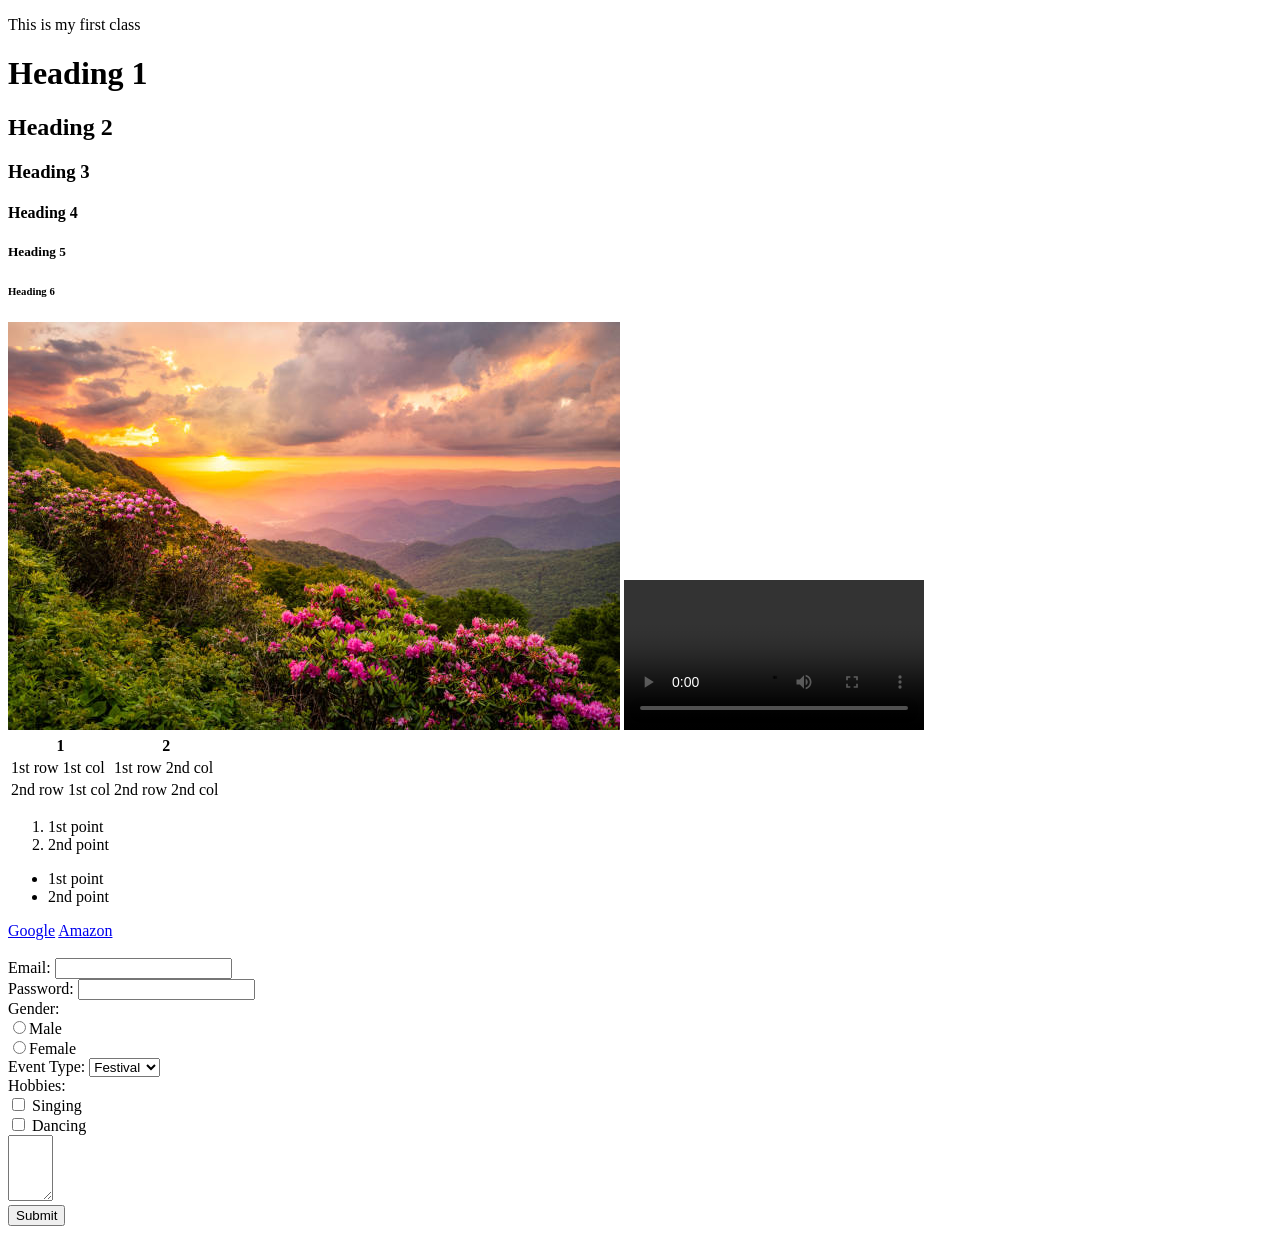
==== index.html @ 11ec2283 "Initial Commit" ====
<!DOCTYPE html>
<html> 
    <head>
        <title> My Website </title>
        <body>
            <p> This is my first class </p>
            <h1> Heading 1</h1>
            <h2> Heading 2</h2>
            <h3> Heading 3</h3>
            <h4> Heading 4</h4>
            <h5> Heading 5</h5>
            <h6> Heading 6</h6>
            <img src = "nature.jpg">
            <video controls>
                <source src = "video.mp4" type = "video/mp4">
            </video>
            <div>
            <table>
                <tr> 
                    <th>1</th>
                    <th>2</th>
                </tr>
                <tr> 
                    <td>1st row 1st col</td>
                    <td>1st row 2nd col</td>
                </tr>
                <tr>
                    <td>2nd row 1st col</td>
                    <td>2nd row 2nd col</td>
                </tr>
            </table>
            <ol>
                <li>1st point</li>
                <li>2nd point</li>
            </ol>
            <ul>
                <li>1st point</li>
                <li>2nd point</li>
            </ul>
            <header></header>
            <footer></footer>
            <nav>
                <a href = "https://google.com">Google</a>
                <a href = "https://amazon.in">Amazon</a>
            </nav>
            <br>
            <form>
                <label>Email:</label>
                <input type = "email"><br>
                <label> Password: </label>
                <input type = "password"> <br>
                <label> Gender: </label><br>
                <input type = "radio" name = "gender" >Male<br> 
                <input type = "radio" name = "gender" >Female<br>
                <label>Event Type:</label>
                <select>
                    <option>Festival</option>
                    <option>Birthday</option>
                    <option>Other</option>
                </select> <br>
                <label>Hobbies:</label><br>
                <input type = "checkbox" name = "hobbies"> Singing <br>
                <input type = "checkbox" name = "hobbies"> Dancing <br>
                <textarea rows = "4" cols="3"></textarea><br>
                <button> Submit </button>
            </form>
            </div>
        </body>
    </head>
</html>
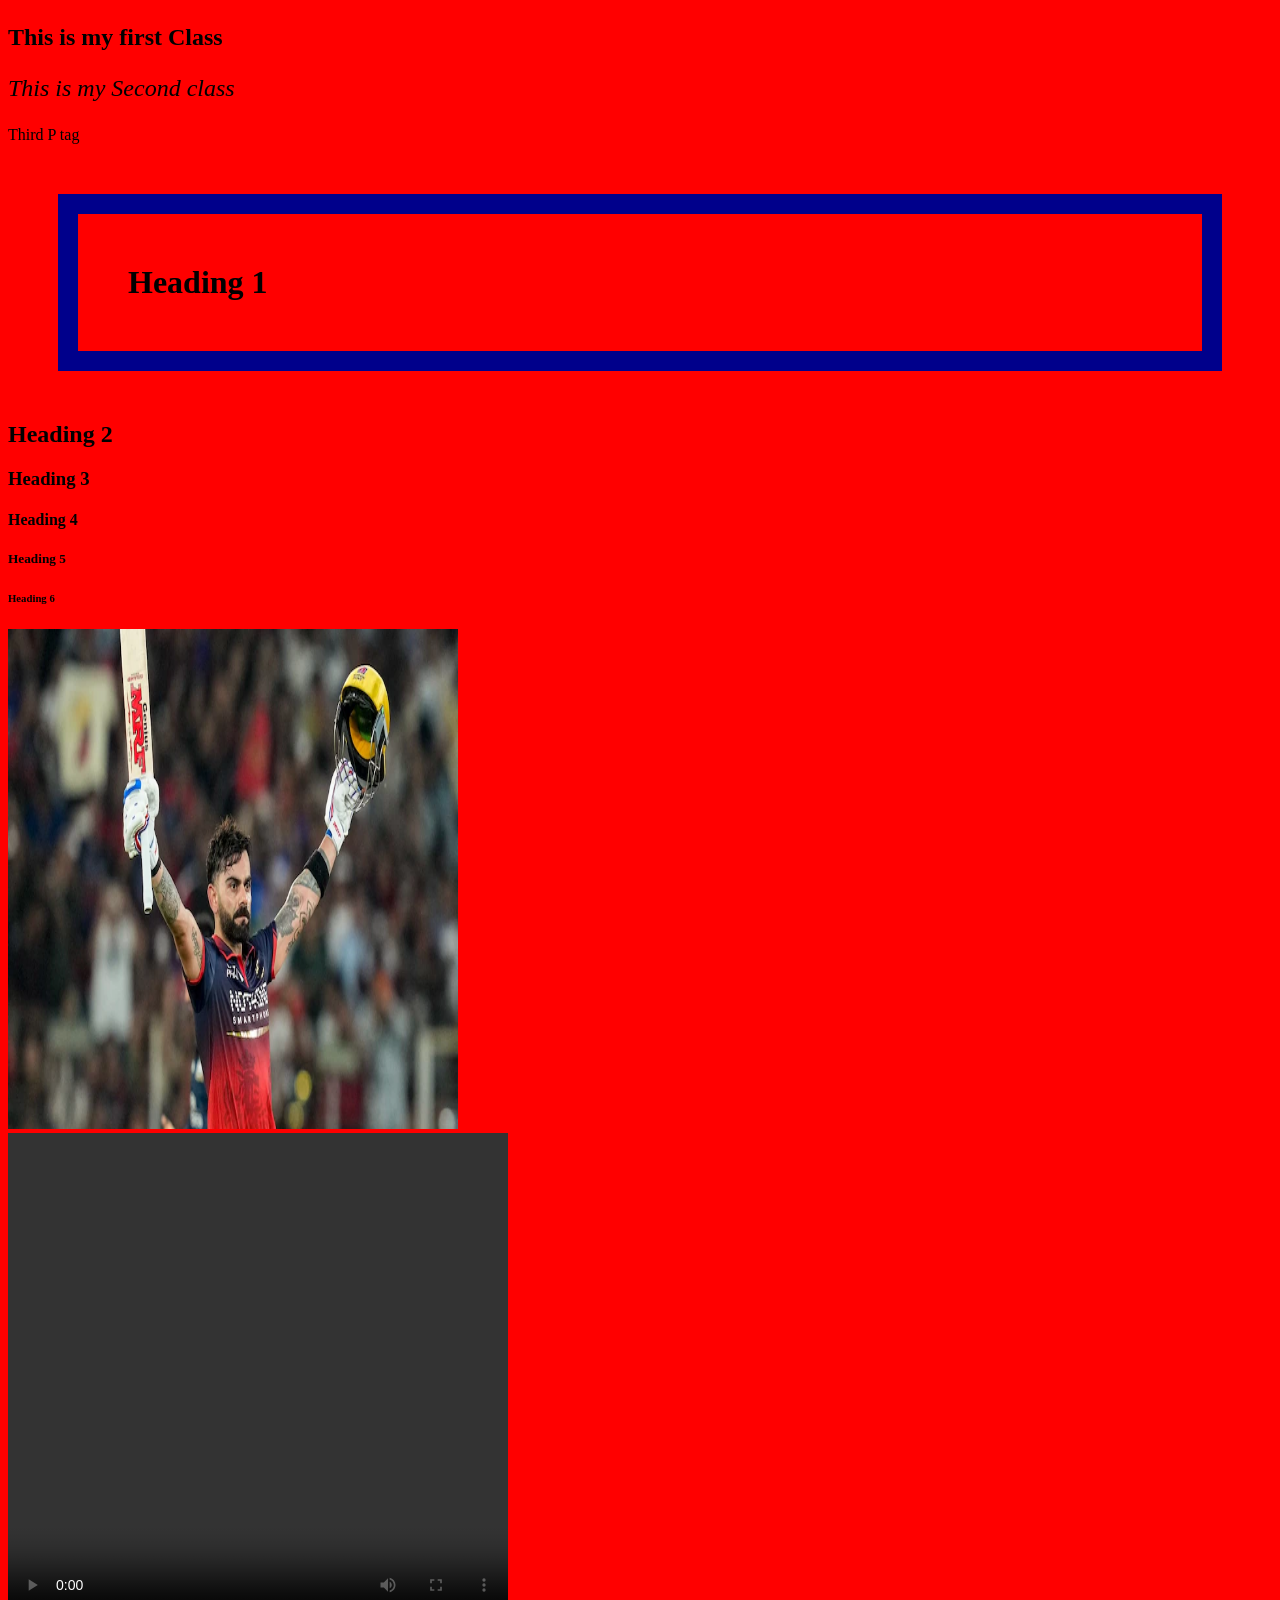
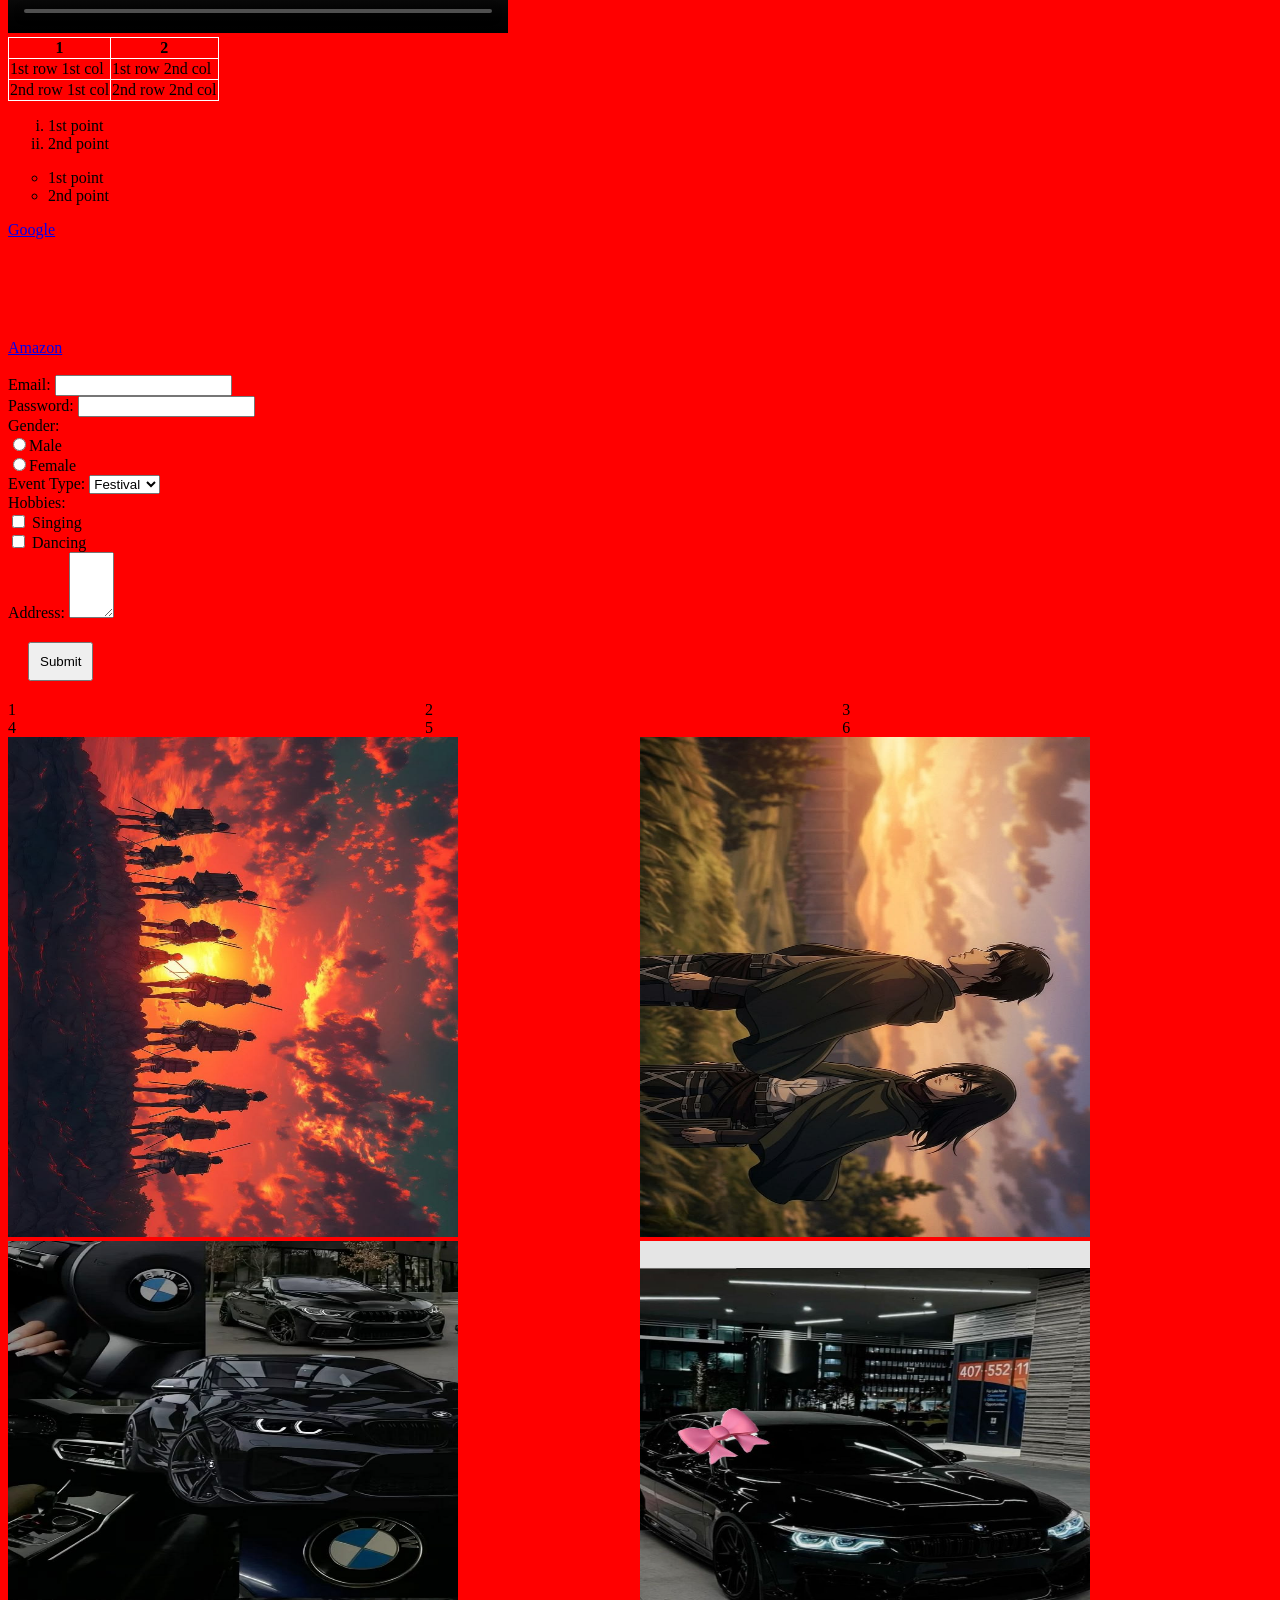
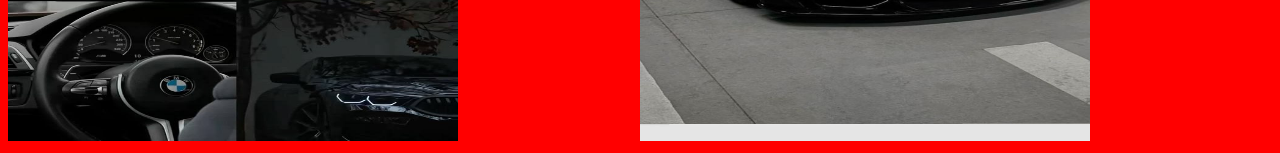
==== commit 5255604b: "CSS - flexbox & grid" ====
--- a/index.html
+++ b/index.html
@@ -2,18 +2,26 @@
 <html> 
     <head>
         <title> My Website </title>
+        <link rel = "stylesheet" href="new.css">
         <body>
-            <p> This is my first class </p>
+            <p id = "p1" class="pclass"> This is my first Class</p>
+            <p id = "p2" class="pclass"> This is my Second class</p>
+            <p> Third P tag</p>
             <h1> Heading 1</h1>
             <h2> Heading 2</h2>
             <h3> Heading 3</h3>
             <h4> Heading 4</h4>
             <h5> Heading 5</h5>
             <h6> Heading 6</h6>
-            <img src = "nature.jpg">
-            <video controls>
-                <source src = "video.mp4" type = "video/mp4">
+            
+            <div>
+                <img src = "virat.webp">
+            </div>
+            <div>
+                <video controls>
+                <source src = "Attackontitan.mp4" type = "Attackontitan/mp4">
             </video>
+            </div>
             <div>
             <table>
                 <tr> 
@@ -61,10 +69,32 @@
                 <label>Hobbies:</label><br>
                 <input type = "checkbox" name = "hobbies"> Singing <br>
                 <input type = "checkbox" name = "hobbies"> Dancing <br>
+                <label> Address: </label>
                 <textarea rows = "4" cols="3"></textarea><br>
                 <button> Submit </button>
             </form>
+            <div class="grid">
+                <div id="one">1</div>
+                <div id="two">2</div>
+                <div id="three">3</div>
+                <div id="four">4</div>
+                <div id="five">5</div>
+                <div id="six">6</div>
+            </div>
+            <div class="festivals">
+                <div id="festival1">
+                    <img src="aot.jpg">
+                </div>
+                <div id="festival2">
+                    <img src="eren.jpg">
+                </div>
+                <div id="festival3">
+                    <img src="bmw.jpg">
+                </div>
+                <div id="festival4">
+                    <img src="car.jpg">
+                </div>
             </div>
         </body>
-    </head>
+
 </html>
--- a/new.css
+++ b/new.css
@@ -0,0 +1,76 @@
+body{
+    color: black;
+    background-color: red;
+    font-family: 'Lucida Sans', 'Lucida Sans Regular';
+}
+/*p{
+    font-style: italic;
+    font-size: xx-large;
+    font-weight: bolder;
+}*/
+img{
+    height:500px;
+    width:450px;
+}
+video{
+    height:500px;
+    width:500px;
+}
+ol{
+    list-style-type:lower-roman;
+}
+ul{
+    list-style-type:circle;
+}
+table, th, td{
+    border: 1px solid white;
+    border-collapse:collapse;
+}
+h1{
+    padding:50px;
+    border:20px solid darkblue;
+    margin:50px;
+}
+button:hover{
+    background-color: green;
+    border-radius:5px;
+}
+button{
+    padding:10px;
+    margin:20px;
+}
+nav{
+    display:flex;
+    flex-direction:column;
+    gap:100px;
+}
+#p1{
+    font-style: normal;
+    font-weight:bolder;
+}
+#p2{
+    font-style: italic;
+}
+.pclass{
+    font-size:x-large;
+}
+.grid{
+    display:grid;
+    grid-template-columns: 33% 33% 33%;
+}
+.festivals{
+    display:grid;
+    grid-template-columns: 50% 50%;
+}
+#festival1{
+    grid-row:1/2;
+}
+#festival2{
+    grid-row:1/2;
+}
+#festival3{
+    grid-row:2/3;
+}
+#festival4{
+    grid-row:2/3;
+}
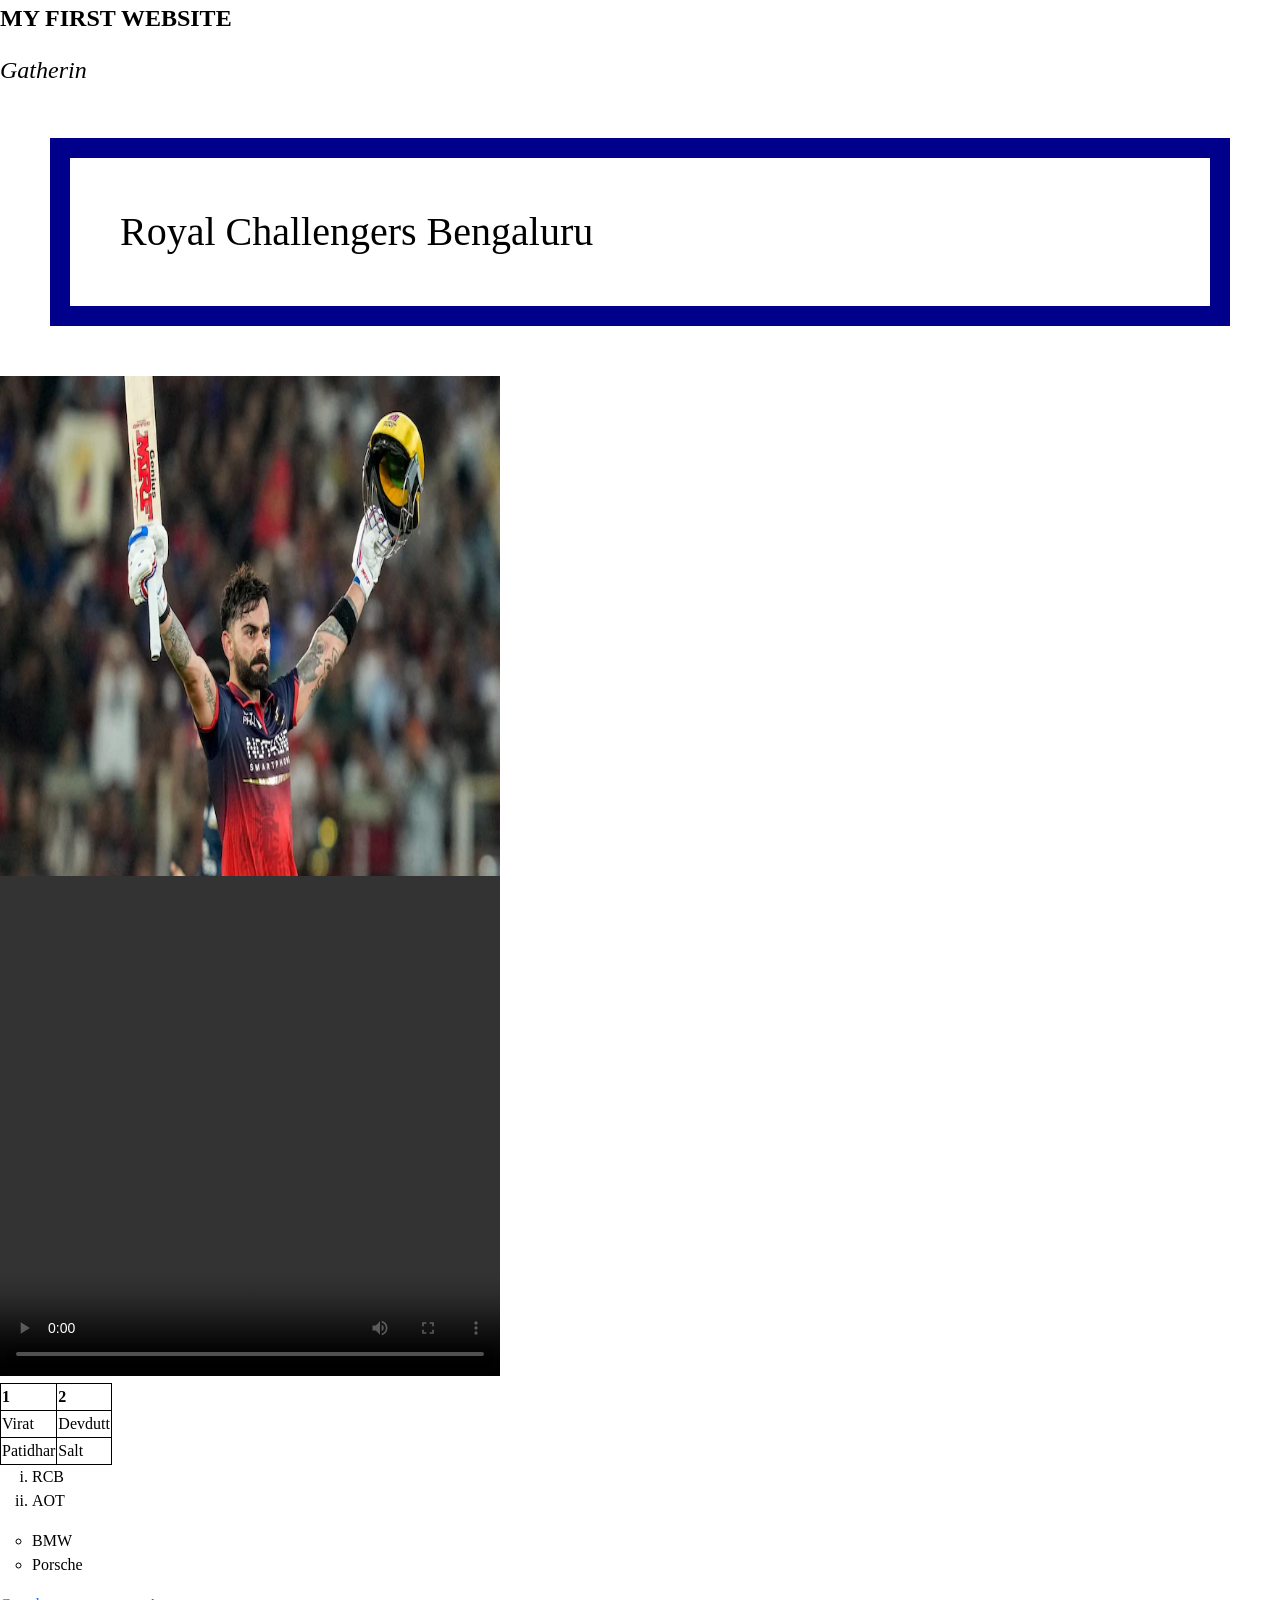
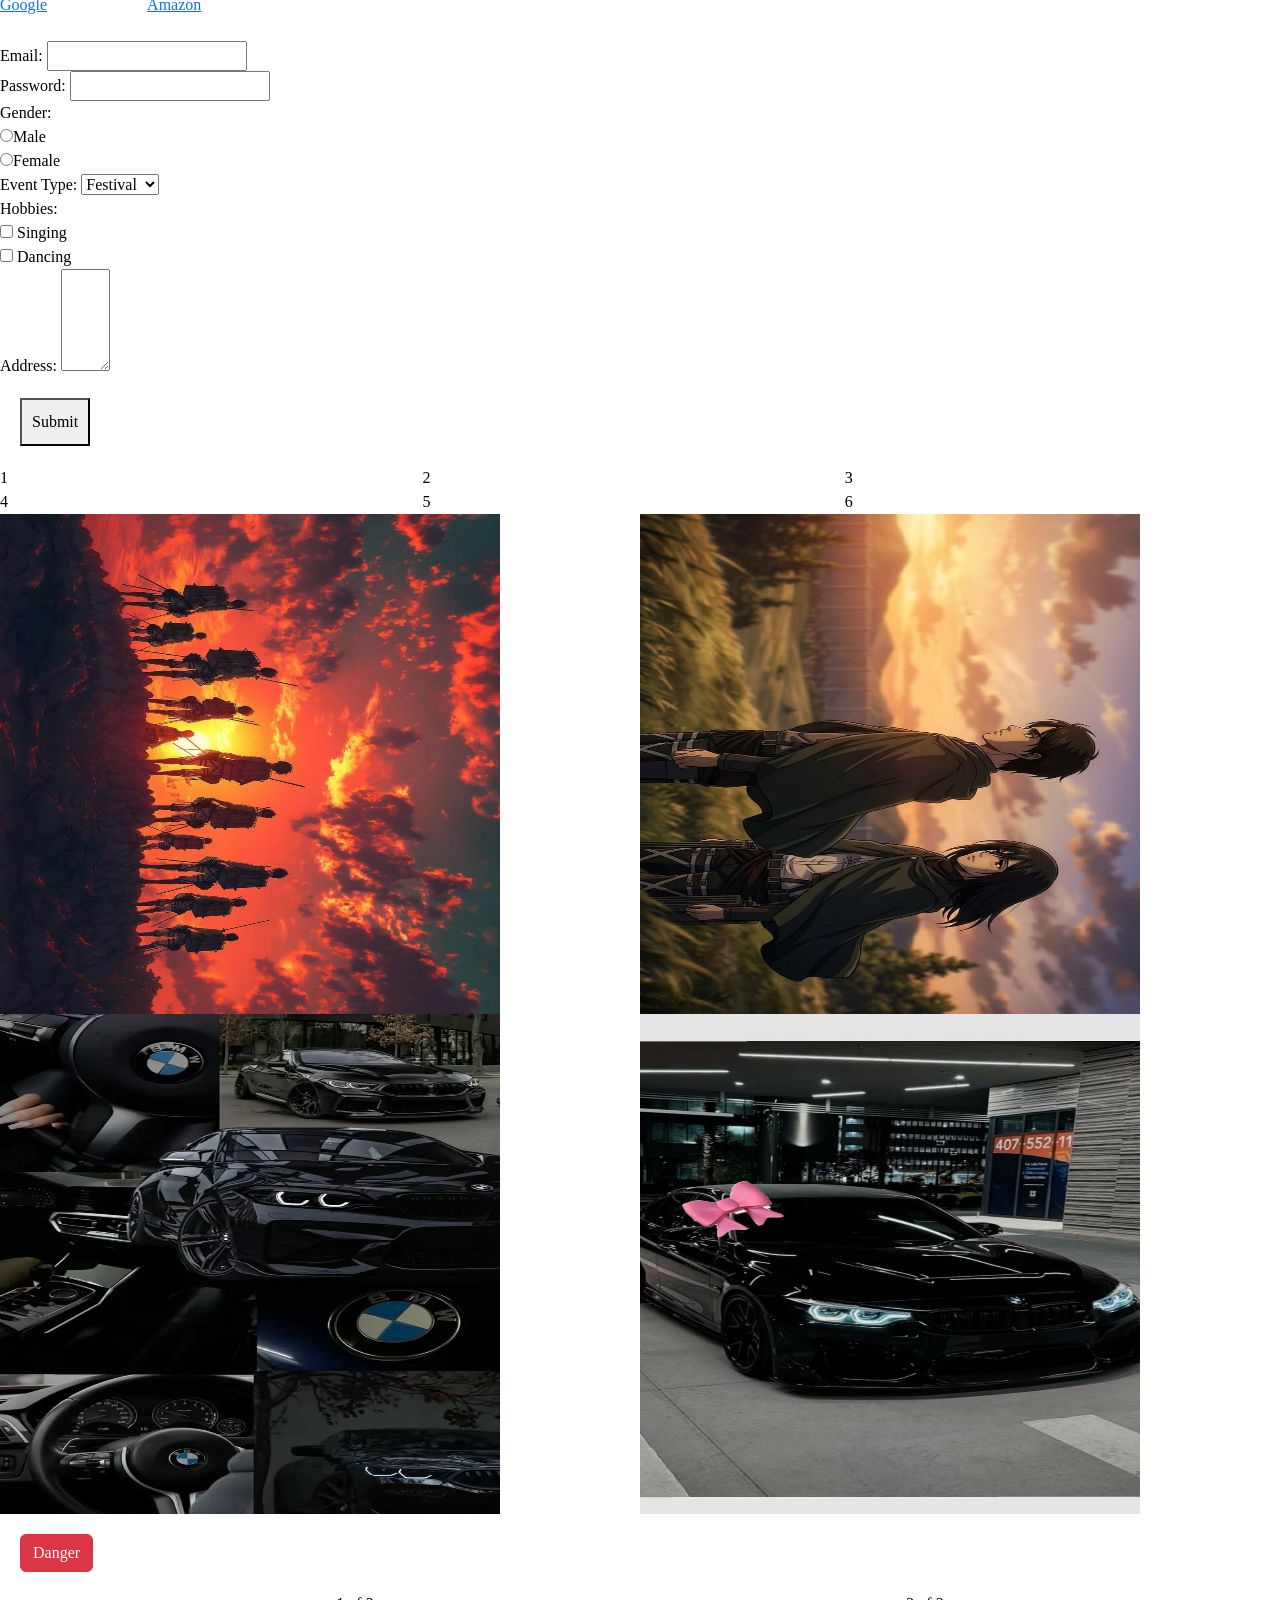
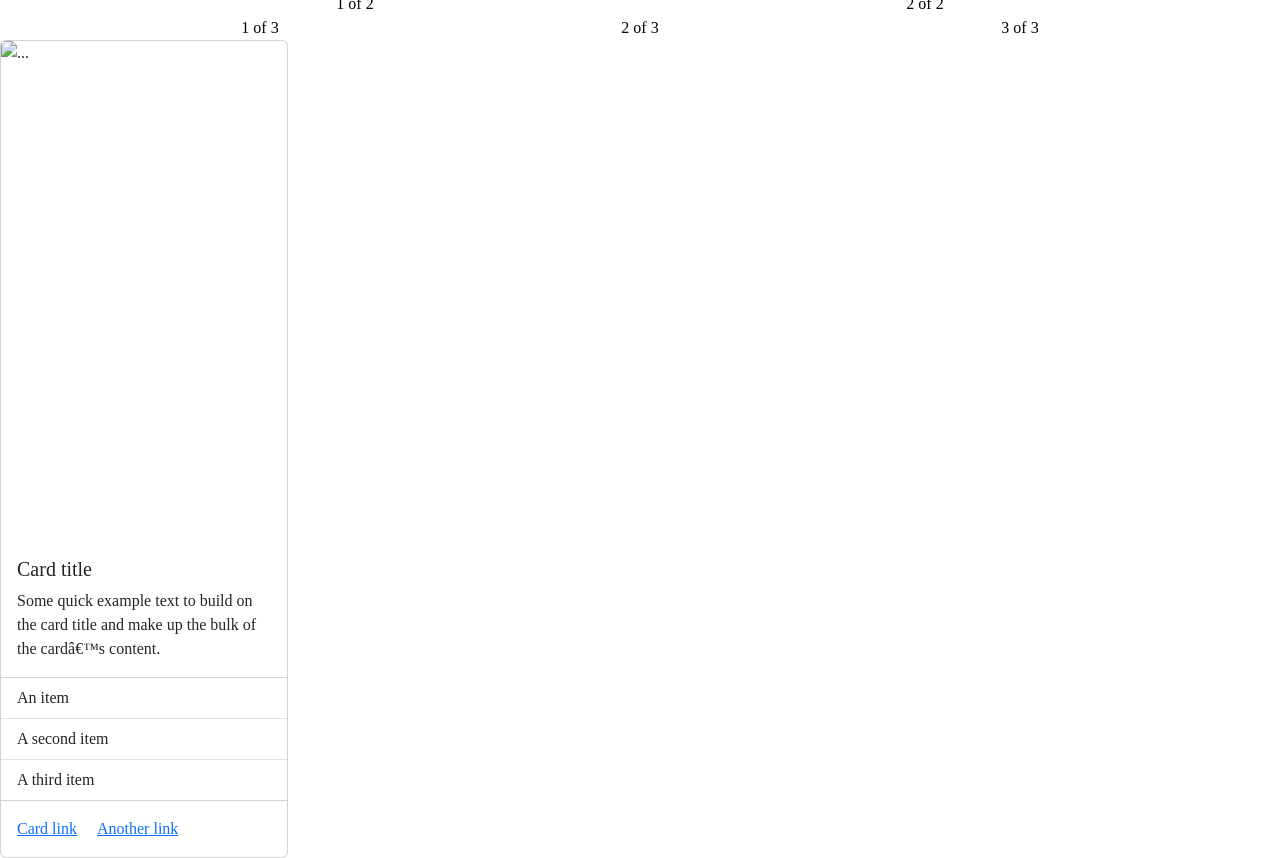
==== commit 9dbf4f39: "Responsive Design" ====
--- a/index.html
+++ b/index.html
@@ -1,25 +1,20 @@
 <!DOCTYPE html>
 <html> 
     <head>
+        <meta name = "viewport" content="width=device-width, initial-scale=1.0">
+        <link href="https://cdn.jsdelivr.net/npm/bootstrap@5.3.8/dist/css/bootstrap.min.css" rel="stylesheet" integrity="sha384-sRIl4kxILFvY47J16cr9ZwB07vP4J8+LH7qKQnuqkuIAvNWLzeN8tE5YBujZqJLB" crossorigin="anonymous">
         <title> My Website </title>
         <link rel = "stylesheet" href="new.css">
         <body>
-            <p id = "p1" class="pclass"> This is my first Class</p>
-            <p id = "p2" class="pclass"> This is my Second class</p>
-            <p> Third P tag</p>
-            <h1> Heading 1</h1>
-            <h2> Heading 2</h2>
-            <h3> Heading 3</h3>
-            <h4> Heading 4</h4>
-            <h5> Heading 5</h5>
-            <h6> Heading 6</h6>
-            
+            <p id = "p1" class="pclass"> MY FIRST WEBSITE </p>
+            <p id = "p2" class="pclass">Gatherin</p>
+            <h1> Royal Challengers Bengaluru</h1>
             <div>
                 <img src = "virat.webp">
             </div>
             <div>
                 <video controls>
-                <source src = "Attackontitan.mp4" type = "Attackontitan/mp4">
+                <source src = "attackontitan.mp4" type = "video/mp4">
             </video>
             </div>
             <div>
@@ -29,21 +24,21 @@
                     <th>2</th>
                 </tr>
                 <tr> 
-                    <td>1st row 1st col</td>
-                    <td>1st row 2nd col</td>
+                    <td>Virat</td>
+                    <td>Devdutt</td>
                 </tr>
                 <tr>
-                    <td>2nd row 1st col</td>
-                    <td>2nd row 2nd col</td>
+                    <td>Patidhar</td>
+                    <td>Salt</td>
                 </tr>
             </table>
             <ol>
-                <li>1st point</li>
-                <li>2nd point</li>
+                <li>RCB</li>
+                <li>AOT</li>
             </ol>
             <ul>
-                <li>1st point</li>
-                <li>2nd point</li>
+                <li>BMW</li>
+                <li>Porsche</li>
             </ul>
             <header></header>
             <footer></footer>
@@ -95,6 +90,43 @@
                     <img src="car.jpg">
                 </div>
             </div>
+            <button type="button" class="btn btn-danger">Danger</button>
+            <div class="container text-center">
+  <div class="row">
+    <div class="col">
+      1 of 2
+    </div>
+    <div class="col">
+      2 of 2
+    </div>
+  </div>
+  <div class="row">
+    <div class="col">
+      1 of 3
+    </div>
+    <div class="col">
+      2 of 3
+    </div>
+    <div class="col">
+      3 of 3
+    </div>
+  </div>
+</div>
+<div class="card" style="width: 18rem;">
+  <img src="..." class="card-img-top" alt="...">
+  <div class="card-body">
+    <h5 class="card-title">Card title</h5>
+    <p class="card-text">Some quick example text to build on the card title and make up the bulk of the card’s content.</p>
+  </div>
+  <ul class="list-group list-group-flush">
+    <li class="list-group-item">An item</li>
+    <li class="list-group-item">A second item</li>
+    <li class="list-group-item">A third item</li>
+  </ul>
+  <div class="card-body">
+    <a href="#" class="card-link">Card link</a>
+    <a href="#" class="card-link">Another link</a>
+  </div>
+</div>
         </body>
-
 </html>
--- a/new.css
+++ b/new.css
@@ -1,6 +1,5 @@
 body{
     color: black;
-    background-color: red;
     font-family: 'Lucida Sans', 'Lucida Sans Regular';
 }
 /*p{
@@ -10,7 +9,13 @@
 }*/
 img{
     height:500px;
-    width:450px;
+    width:500px;
+}
+@media (max-width:600px){
+    img{
+        height:auto;
+        width:100%;
+    }
 }
 video{
     height:500px;
@@ -23,7 +28,7 @@
     list-style-type:circle;
 }
 table, th, td{
-    border: 1px solid white;
+    border: 1px solid black;
     border-collapse:collapse;
 }
 h1{
@@ -32,7 +37,7 @@
     margin:50px;
 }
 button:hover{
-    background-color: green;
+    background-color: aqua;
     border-radius:5px;
 }
 button{
@@ -43,6 +48,13 @@
     display:flex;
     flex-direction:column;
     gap:100px;
+}
+@media (min-width:1024px){
+    nav{
+        display: flex;
+        flex-direction: row;
+        gap:100px;
+    }
 }
 #p1{
     font-style: normal;
@@ -56,11 +68,16 @@
 }
 .grid{
     display:grid;
-    grid-template-columns: 33% 33% 33%;
 }
 .festivals{
     display:grid;
     grid-template-columns: 50% 50%;
+}
+@media (min-width:1024px){
+    .grid{
+        display:grid;
+        grid-template-columns: 33% 33% 33%;
+    }
 }
 #festival1{
     grid-row:1/2;
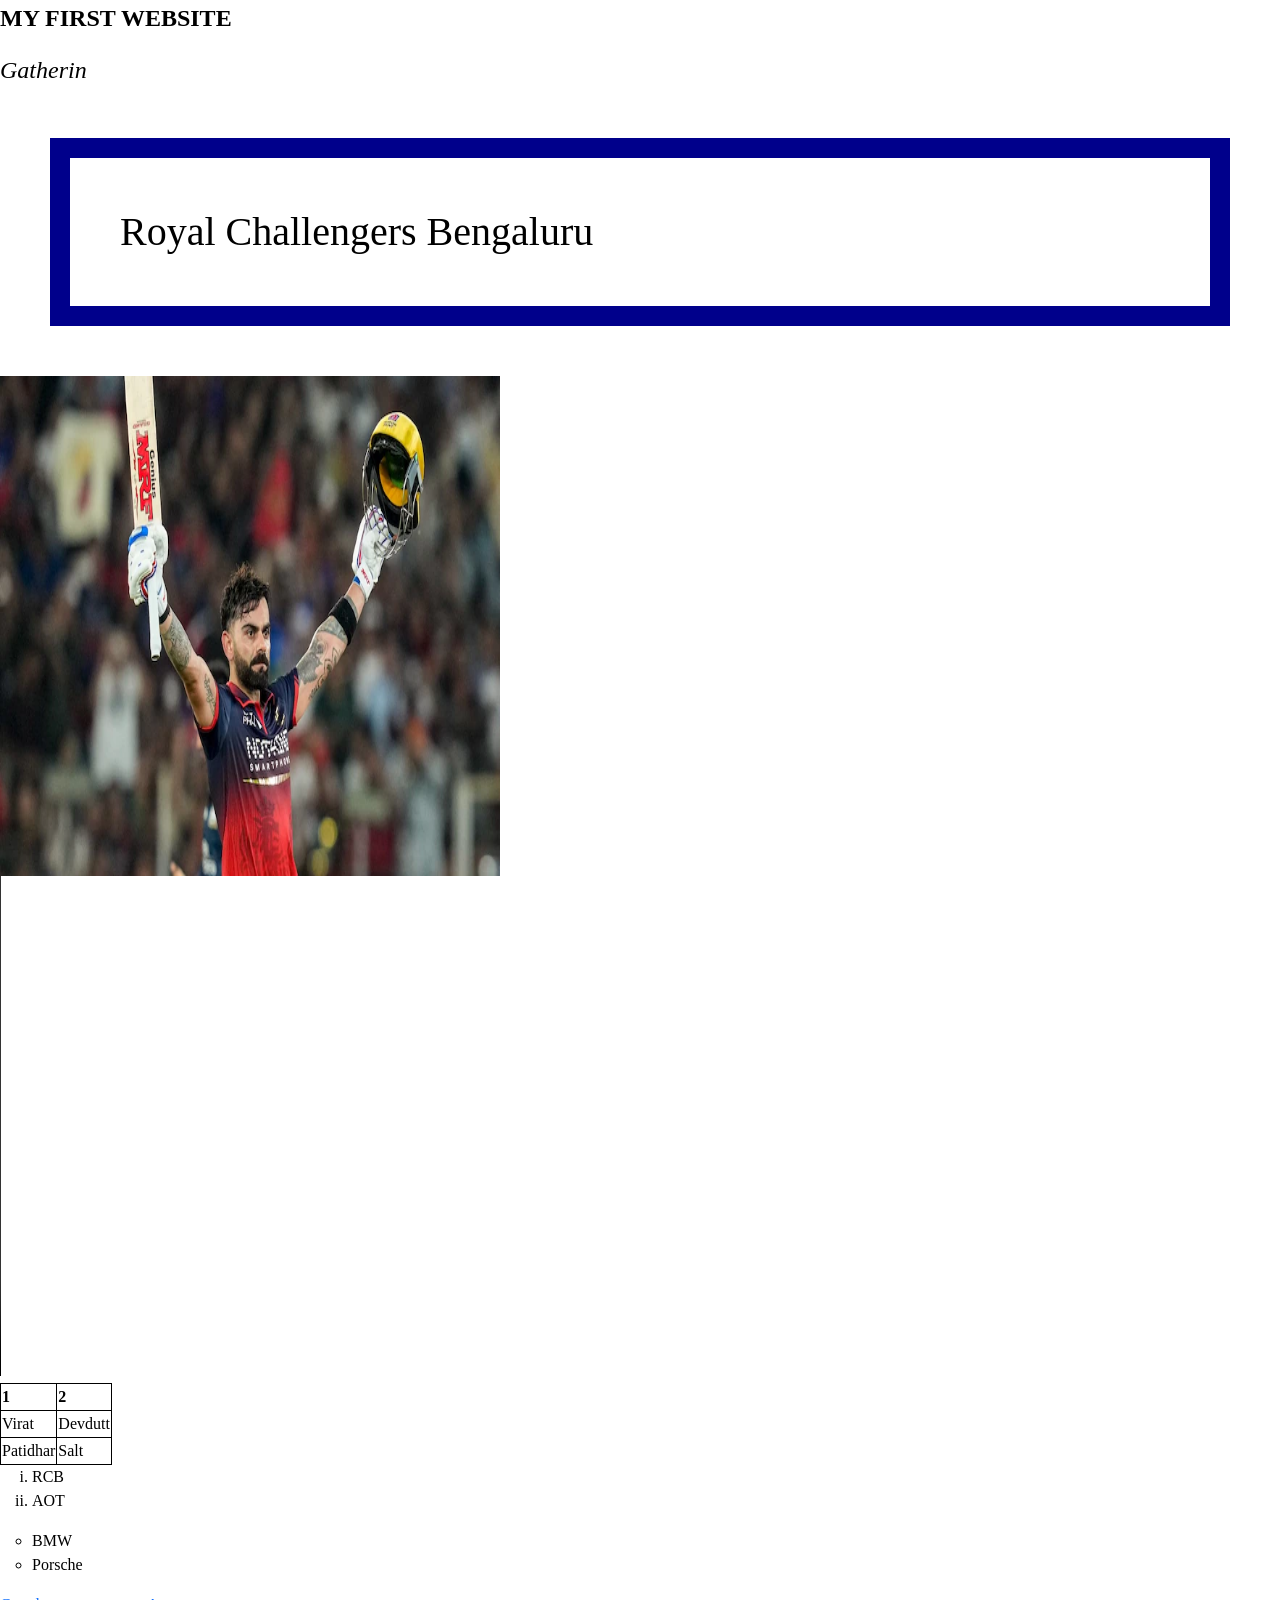
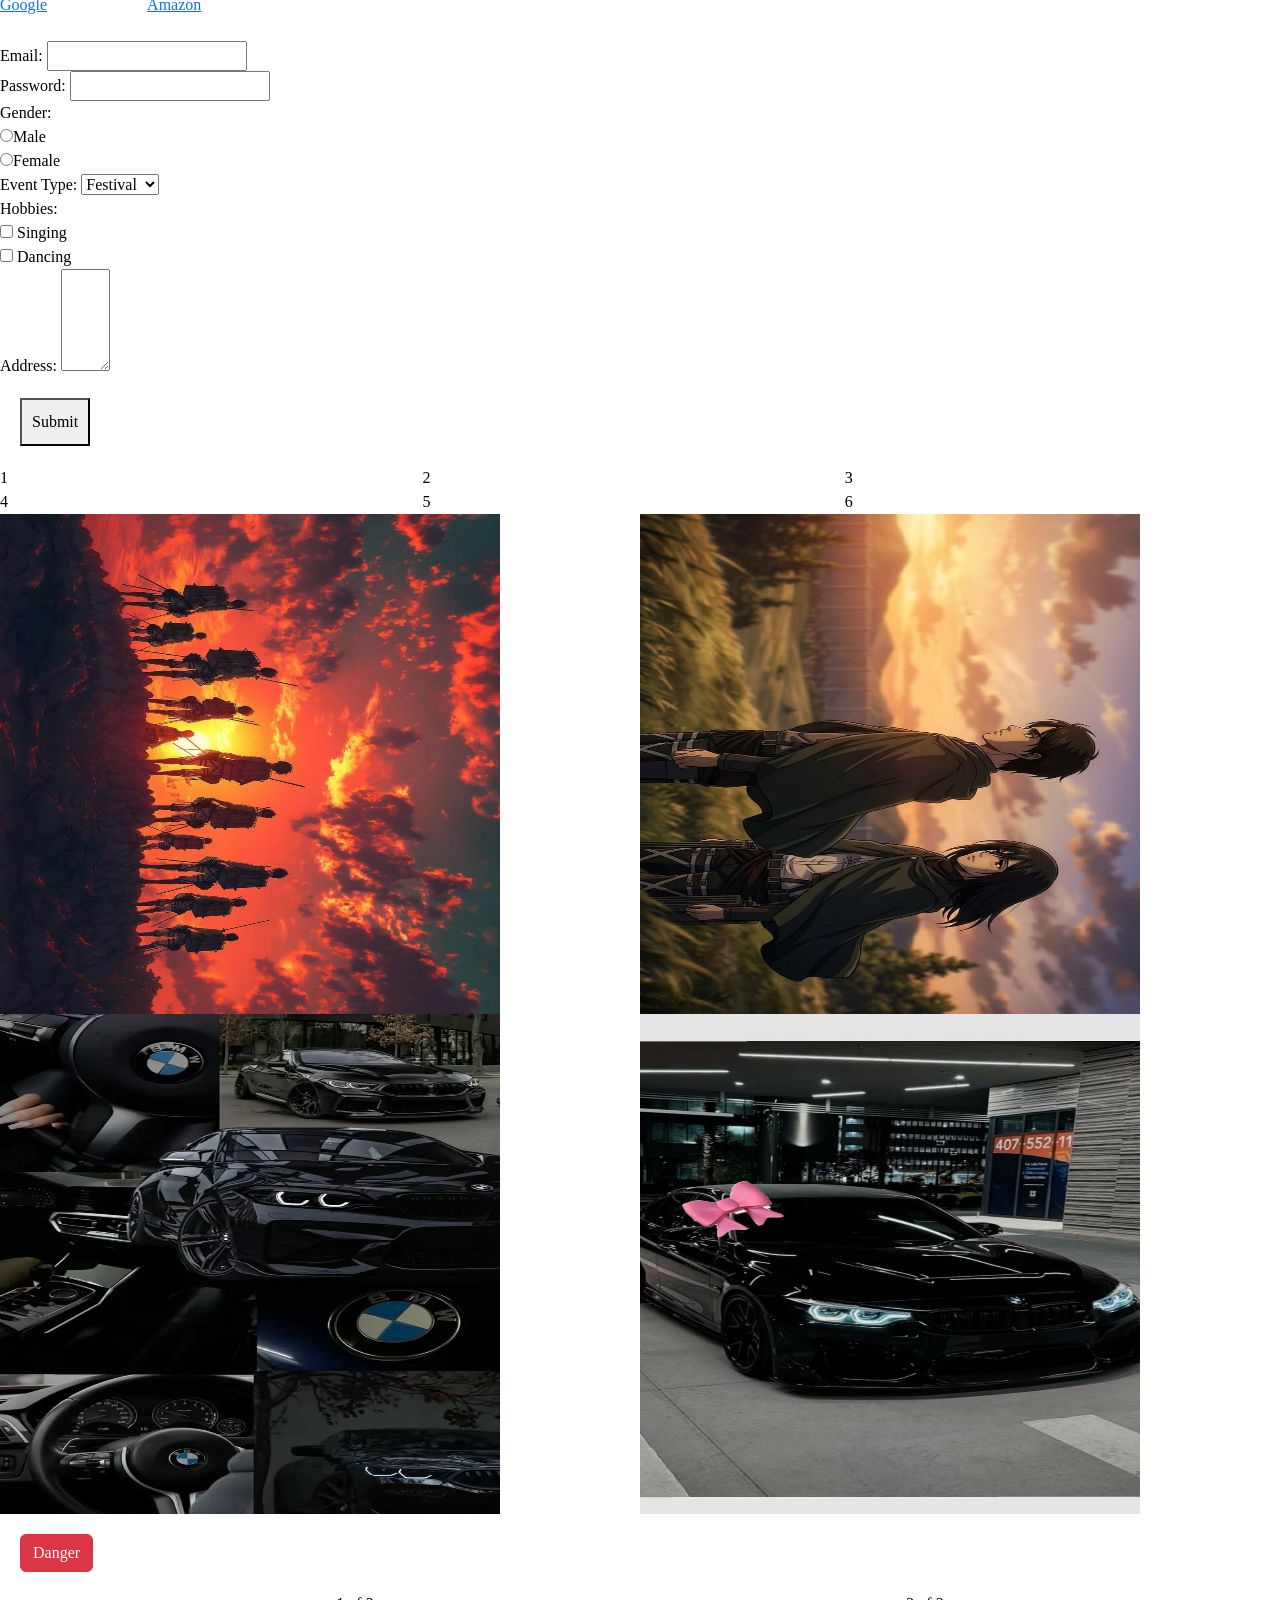
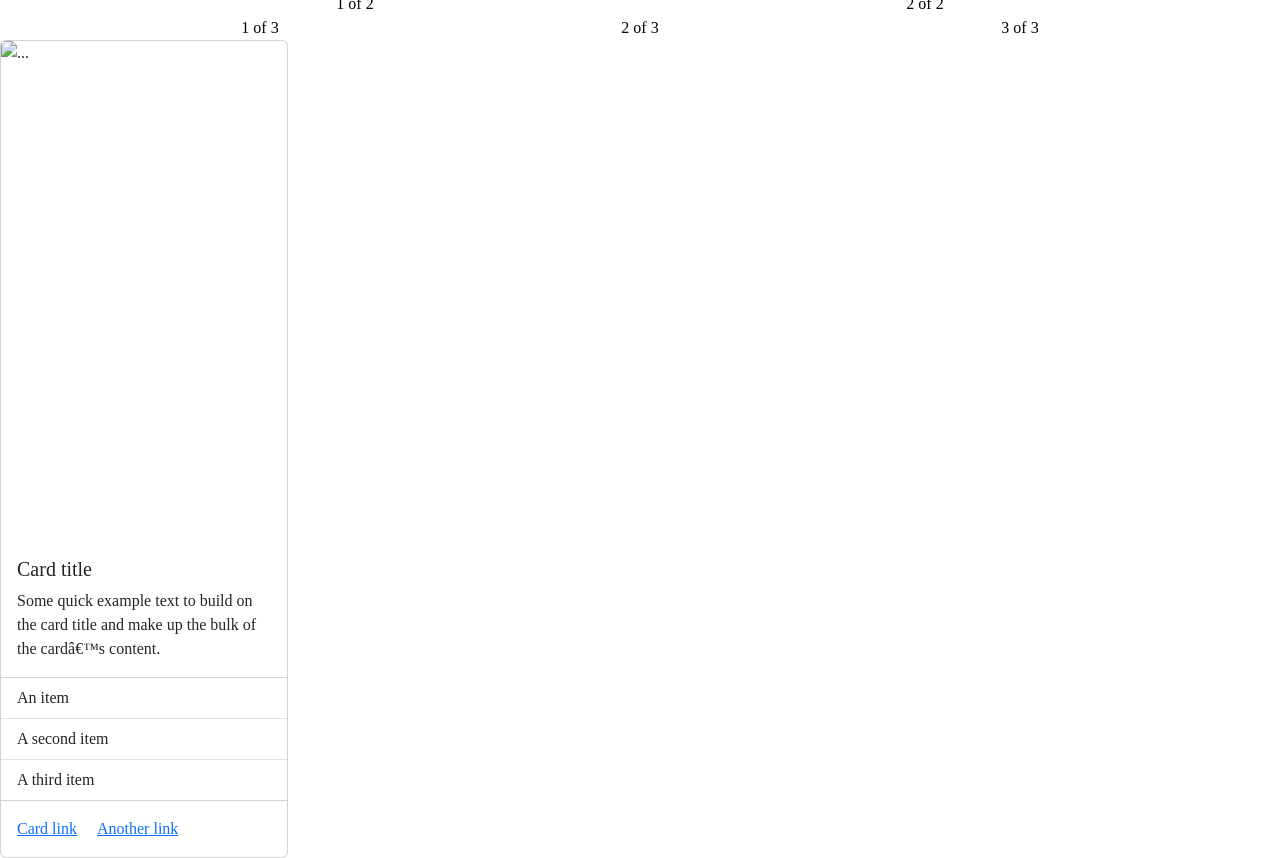
==== commit 985b8c8c: "Responsive Design" ====
--- a/index.html
+++ b/index.html
@@ -92,7 +92,7 @@
             </div>
             <button type="button" class="btn btn-danger">Danger</button>
             <div class="container text-center">
-  <div class="row">
+    <div class="row">
     <div class="col">
       1 of 2
     </div>
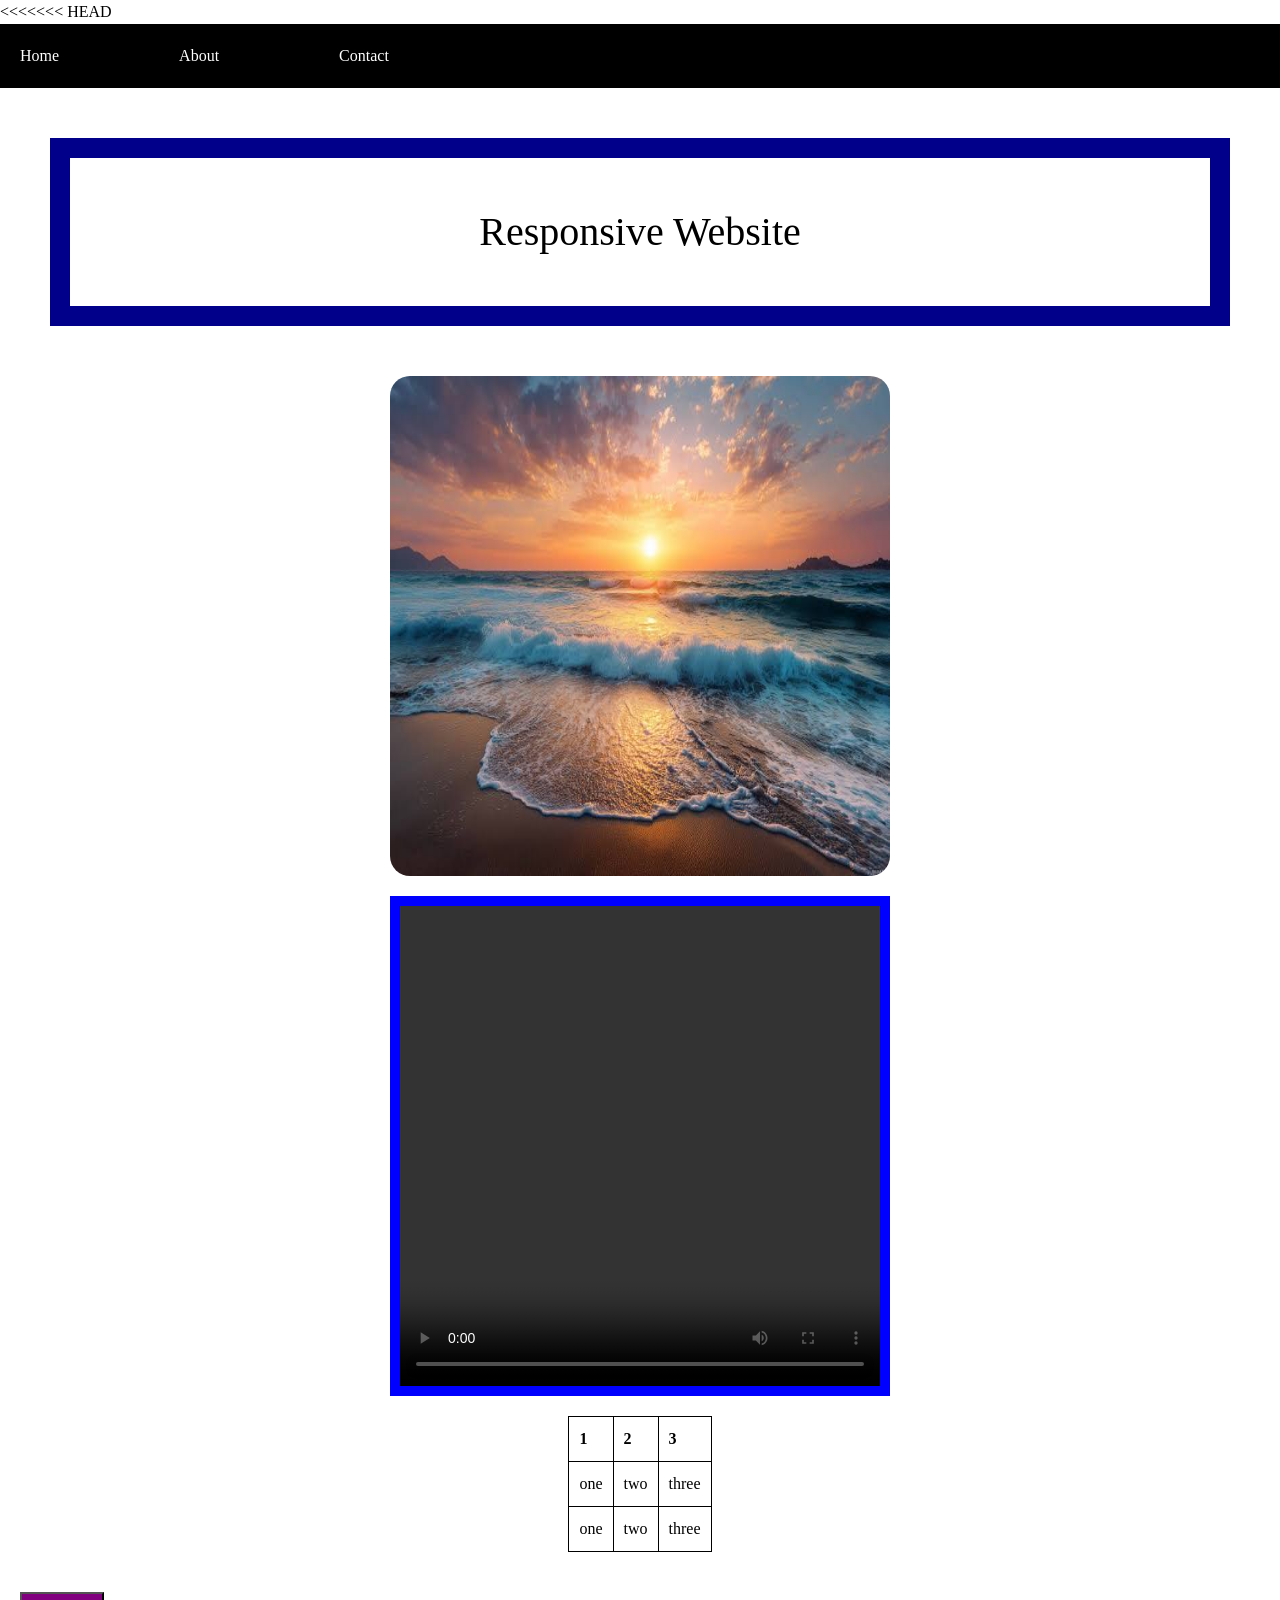
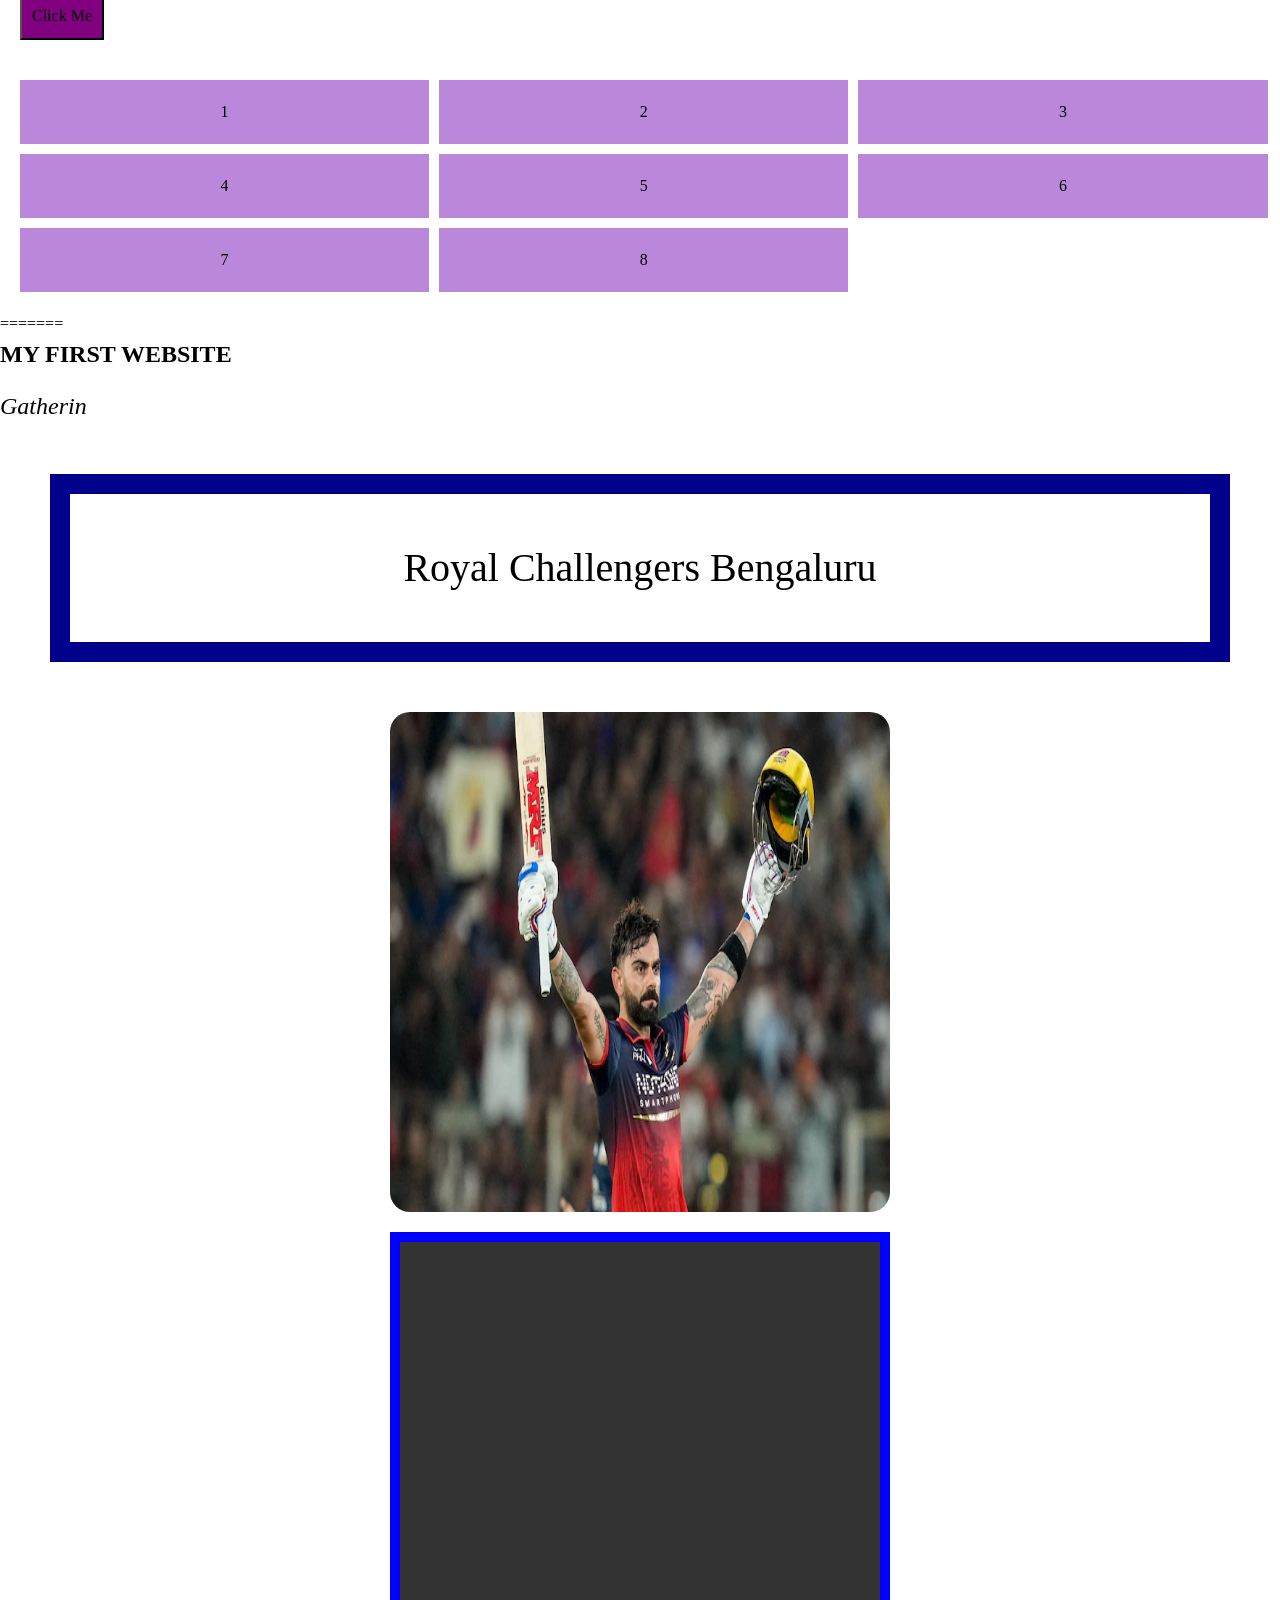
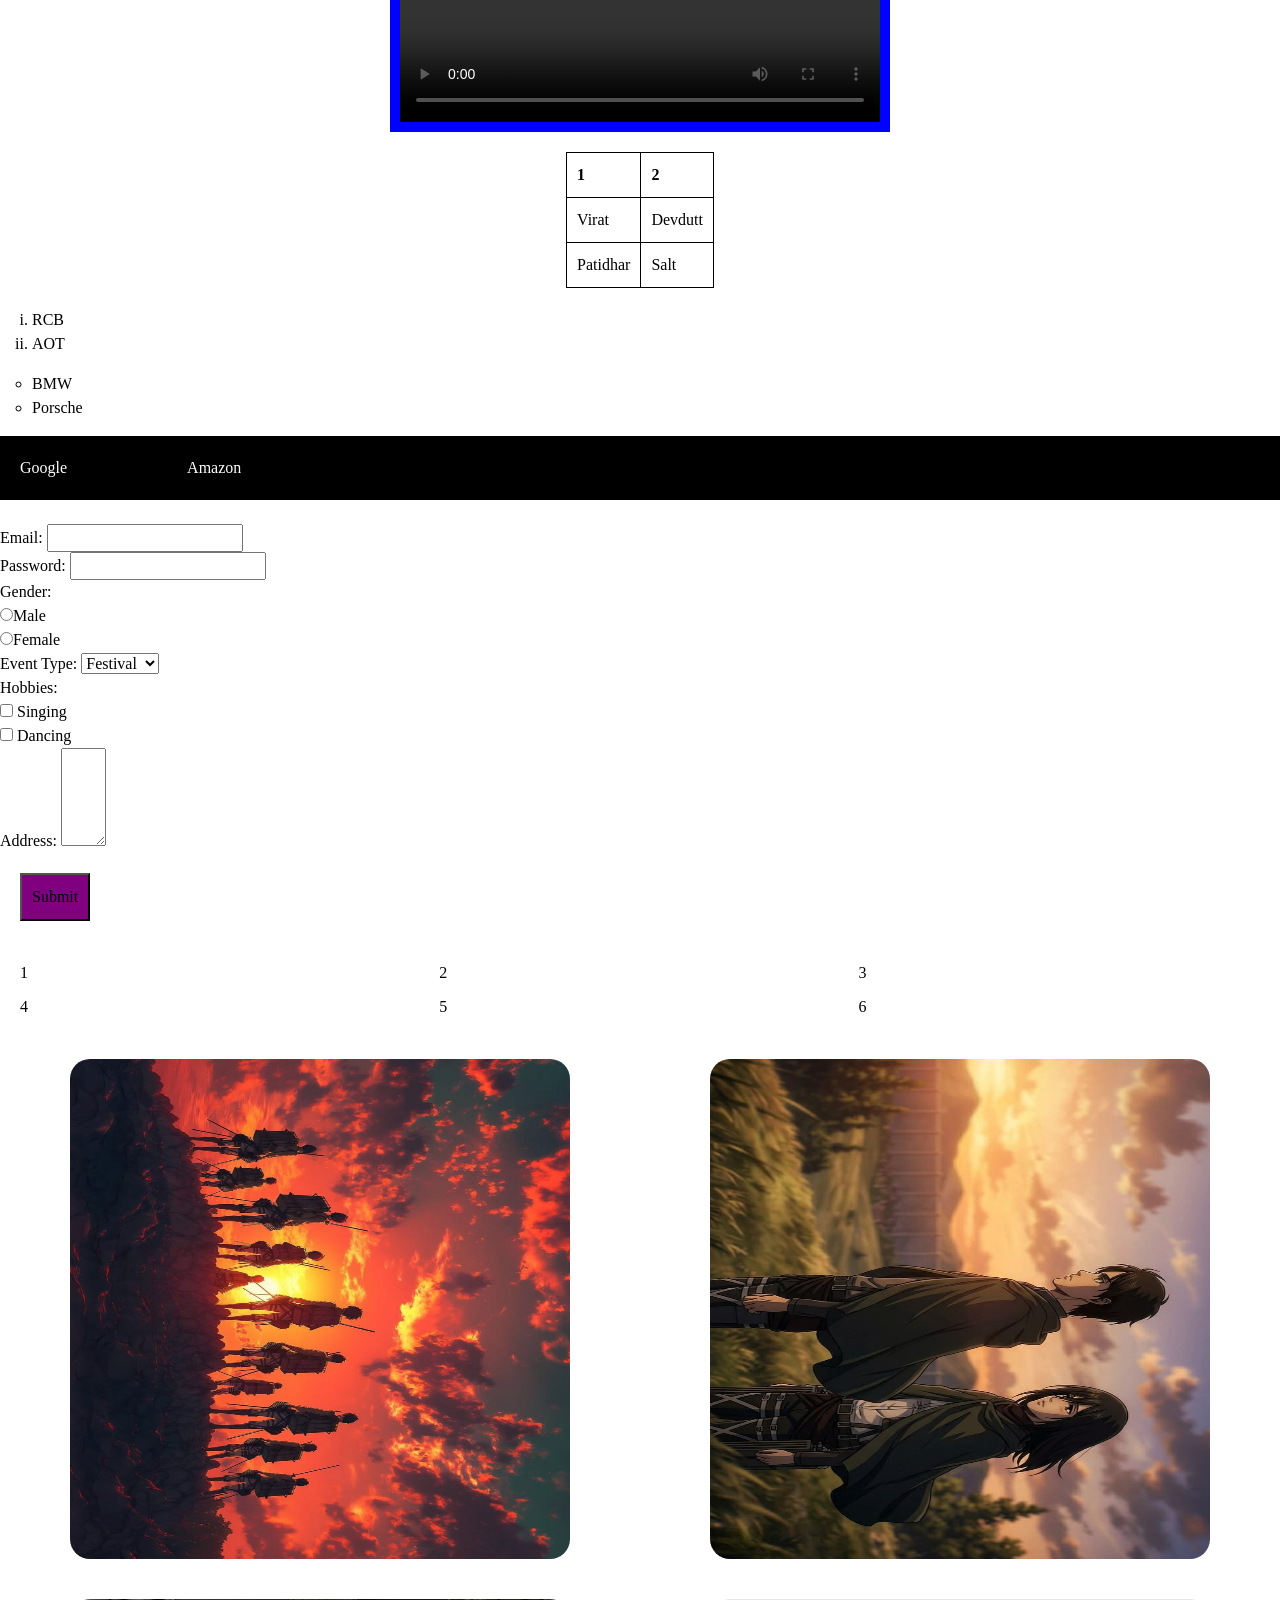
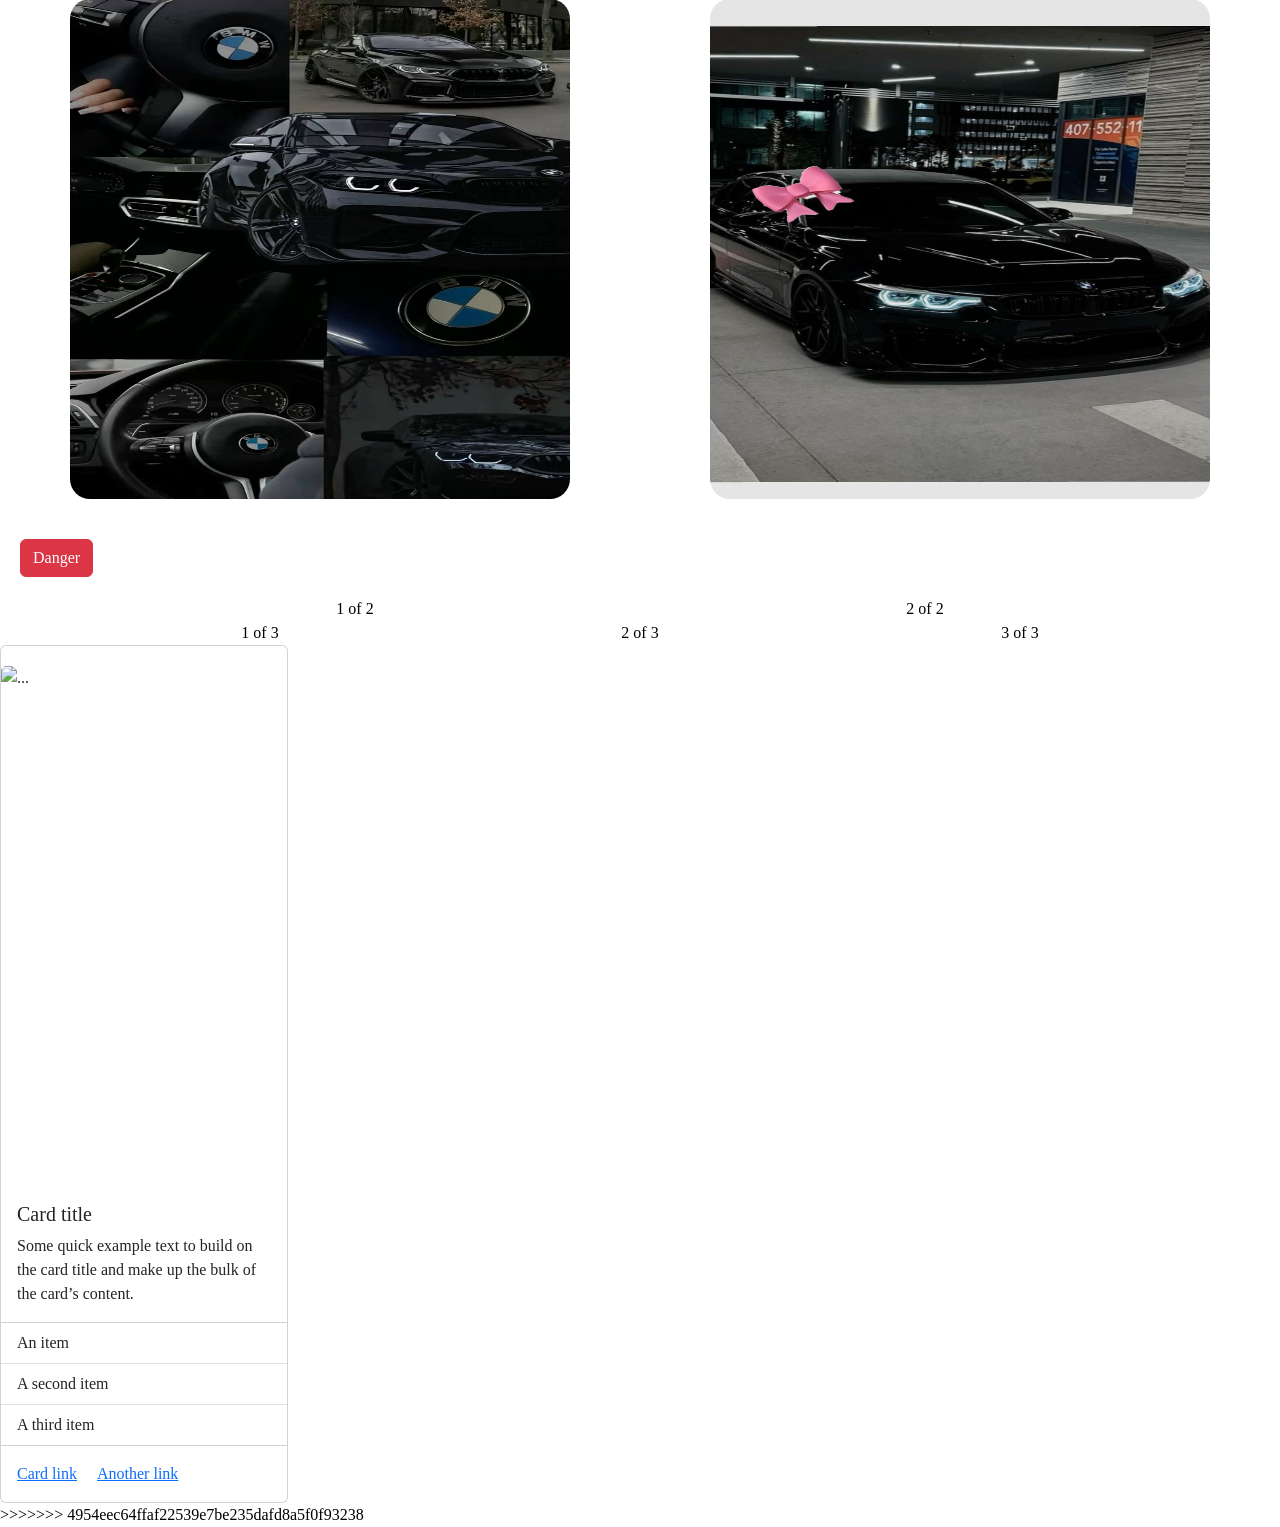
==== commit 2da8cecb: "Initial commit" ====
--- a/index.html
+++ b/index.html
@@ -1,4 +1,54 @@
 <!DOCTYPE html>
+<<<<<<< HEAD
+<html lang="en">
+<head>
+    <meta charset="UTF-8">
+    <meta name="viewport" content="width=device-width, initial-scale=1.0">
+    <title>Task 1</title>
+    <link rel="stylesheet" href="style.css">
+</head>
+<body>
+    <nav>
+        <a href="#">Home</a>
+        <a href="#">About</a>
+        <a href="#">Contact</a>
+    </nav>
+    <h1>Responsive Website</h1>
+    <img src="sample.jpg" alt="Sample Image">
+    <video controls>
+        <source src="samplev.mp4" type="video/mp4">
+    </video>
+    <table>
+        <tr>
+            <th>1</th>
+            <th>2</th>
+            <th>3</th>
+        </tr>
+        <tr>
+            <td>one</td>
+            <td>two</td>
+            <td>three</td>
+        </tr>
+        <tr>
+            <td>one</td>
+            <td>two</td>
+            <td>three</td>
+        </tr>
+    </table>
+    <button>Click Me</button>
+    <div class="grid">
+        <div class="box">1</div>
+        <div class="box">2</div>
+        <div class="box">3</div>
+        <div class="box">4</div>
+        <div class="box">5</div>
+        <div class="box">6</div>
+        <div class="box">7</div>
+        <div class="box">8</div>
+    </div>
+
+</body>
+=======
 <html> 
     <head>
         <meta name = "viewport" content="width=device-width, initial-scale=1.0">
@@ -94,39 +144,43 @@
             <div class="container text-center">
     <div class="row">
     <div class="col">
-      1 of 2
+        1 of 2
     </div>
     <div class="col">
-      2 of 2
+        2 of 2
     </div>
-  </div>
-  <div class="row">
+    </div>
+    <div class="row">
     <div class="col">
-      1 of 3
+        1 of 3
     </div>
     <div class="col">
-      2 of 3
+        2 of 3
     </div>
     <div class="col">
-      3 of 3
+        3 of 3
     </div>
-  </div>
+    </div>
 </div>
 <div class="card" style="width: 18rem;">
-  <img src="..." class="card-img-top" alt="...">
-  <div class="card-body">
+    <img src="..." class="card-img-top" alt="...">
+    <div class="card-body">
     <h5 class="card-title">Card title</h5>
     <p class="card-text">Some quick example text to build on the card title and make up the bulk of the card’s content.</p>
-  </div>
-  <ul class="list-group list-group-flush">
+    </div>
+    <ul class="list-group list-group-flush">
     <li class="list-group-item">An item</li>
     <li class="list-group-item">A second item</li>
     <li class="list-group-item">A third item</li>
-  </ul>
-  <div class="card-body">
+    </ul>
+    <div class="card-body">
     <a href="#" class="card-link">Card link</a>
     <a href="#" class="card-link">Another link</a>
-  </div>
+    </div>
 </div>
         </body>
+        <script> 
+            console.log("Hello");
+        </script>
+>>>>>>> 4954eec64ffaf22539e7be235dafd8a5f0f93238
 </html>
--- a/style.css
+++ b/style.css
@@ -0,0 +1,85 @@
+*{
+    margin:0;
+    padding:0;
+    box-sizing:border-box;
+}
+nav{
+    display:flex;
+    flex-direction:column;
+    background-color:black;
+    padding:10px;
+}
+
+nav a{
+    color:white;
+    text-decoration:none;
+    padding:10px;
+}
+
+@media(min-width:768px){
+    nav{
+        flex-direction:row;
+        gap:20px;
+    }
+}
+
+h1{
+    text-align:center;
+    margin:20px;
+}
+
+img{
+    width:300px;
+    display:block;
+    margin:20px auto;
+    border-radius:20px;
+}
+video{
+    width:50%;
+    display:block;
+    margin:auto;
+    padding:10px;
+    background-color:blue;
+}
+
+table{
+    border-collapse:collapse;
+    margin:20px auto;
+}
+
+th,td{
+    border:1px solid black;
+    padding:10px;
+}
+button:hover{
+    background-color: green;
+    border-radius:20px;
+}
+button{
+    padding:10px;
+    margin:20px ;
+    background-color:purple;
+    cursor: pointer;
+}
+button:hover{
+    opacity:0.8;
+}
+
+.grid{
+    display:grid;
+    grid-template-columns:repeat(4,1fr);
+    gap:10px;
+    margin:20px;
+}
+
+.box{
+    background-color:rgb(187, 135, 219);
+    text-align:center;
+    padding:20px;
+}
+
+@media(max-width:767px){
+    .grid{
+        grid-template-columns:repeat(2,1fr);
+    }
+}
